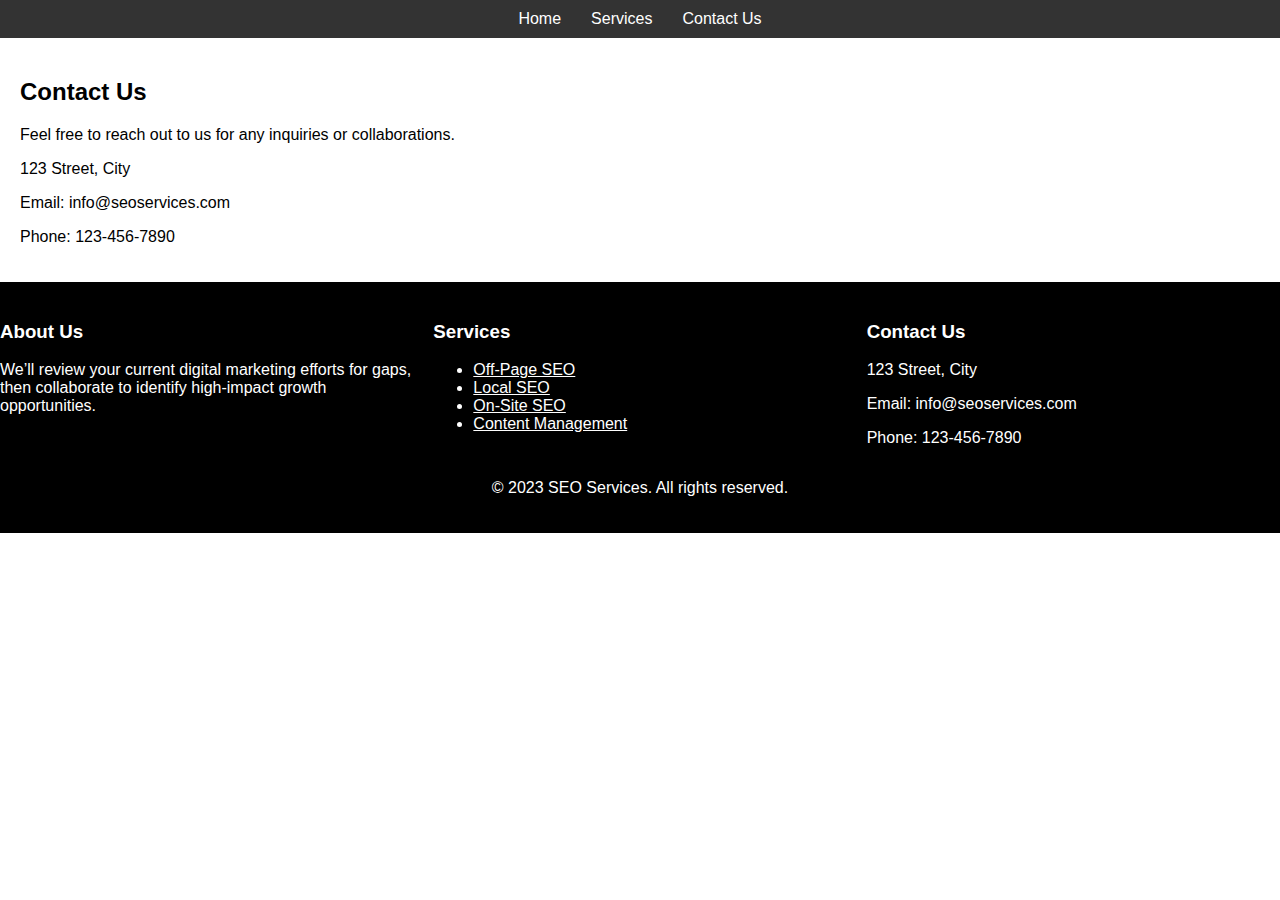
==== contact.html @ 9f5b66b6 "my qabil bano project initial commit" ====
<!DOCTYPE html>
<html lang="en">
  <head>
    <meta charset="UTF-8" />
    <meta name="viewport" content="width=device-width, initial-scale=1.0" />
    <title>SEO Services - Contact Us</title>
    <link rel="stylesheet" href="./style.css" />
  </head>

  <body>
    <header>
      <div class="container-fluid p-0">
        <nav class="custom-nav">
          <ul class="custom-flex">
            <li><a class="nav-btn" href="index.html">Home</a></li>
            <li><a class="nav-btn" href="services.html">Services</a></li>
            <li><a class="nav-btn" href="contact.html">Contact Us</a></li>
          </ul>
        </nav>
      </div>
    </header>

    <main>
      <section id="contact">
        <div class="container">
          <h2>Contact Us</h2>
          <p>
            Feel free to reach out to us for any inquiries or collaborations.
          </p>
          <p>123 Street, City</p>
          <p>Email: info@seoservices.com</p>
          <p>Phone: 123-456-7890</p>
        </div>
      </section>
    </main>

    <footer>
      <div class="container">
        <div class="footer-grid">
          <div class="footer-col">
            <h3>About Us</h3>
            <p class="lund">
              We’ll review your current digital marketing efforts for gaps, then
              collaborate to identify high-impact growth opportunities.
            </p>
          </div>
          <div class="footer-col">
            <h3>Services</h3>
            <ul>
              <li><a href="services.html">Off-Page SEO</a></li>
              <li><a href="services.html">Local SEO</a></li>
              <li><a href="services.html">On-Site SEO</a></li>
              <li><a href="services.html">Content Management</a></li>
            </ul>
          </div>
          <div class="footer-col">
            <h3>Contact Us</h3>
            <p>123 Street, City</p>
            <p>Email: info@seoservices.com</p>
            <p>Phone: 123-456-7890</p>
          </div>
        </div>
        <p>&copy; 2023 SEO Services. All rights reserved.</p>
      </div>
    </footer>
  </body>
</html>
---- style.css ----
body {
  font-family: Arial, sans-serif;
  margin: 0;
  padding: 0;
  box-sizing: border-box;
}

.flex-container {
  max-width: 500px;
  margin: 0 auto;
  padding: 100px;
}
a{color: #fff;

}
header {
  background-color: #333;
  color: #fff;
  padding: 10px 0;
  text-align: center;
}

.custom-nav {
  display: flex;
  justify-content: center;
}

.logo{
  height: 40px;
  width:40px ;
}
.custom-flex {
  list-style: none;
  display: flex;
  margin: 0;
  padding: 0;
}

.custom-flex li {
  margin: 0 15px;
}

.nav-btn {
  text-decoration: none;
  color: #fff;
}

main {
  padding: 20px;
}

footer {
  background-color: black;
  color: #fff;
  padding: 20px 0;
  text-align: center;
}

.footer-grid {
  display: flex;
  flex-wrap: wrap;
  justify-content: space-between;
  gap: 20px;
}

.footer-col {
  flex: 1;
  text-align: left;
}

.logo-size{
  width: 300px !important;
  height: 70px !important;
}

.logo-img{
  width: 270px;
  height: 60px;
  object-fit: cover;
}

.caro-div{
  height: 400px !important;
  width: 100% !important;
}

.caro-height{
  height: 400px !important;
  width: inherit !important;
  object-fit: contain !important;
}

/* cards code  */
.card {
  margin: 2rem 1rem 2rem 1rem;
  border: none;
  border-radius: 0px;
  box-shadow: -2px 1px 8px 1px lightgrey; 
}

.portfolio-card__image {
  max-height: 13rem;
}

.portfolio-card__title {
  font-family: 'Barlow Condensed', sans-serif;
  font-size: 2rem;
  text-transform: uppercase;
}

.portfolio-card__category {
  font-family: 'Barlow Condensed', sans-serif;
  font-size: 1rem;
  text-transform: uppercase;
}

.portfolio-card__category__offices {
  color: red;
}

.portfolio-card__category__industrial {
  color: blue;
}

.portfolio-card__category__retail {
  color: green;
}

.portfolio-card__text {
  font-family: 'Abel', sans-serif;
  font-size: 1rem;
}

.portfolio-card__stage {
  color: white;
  text-transform: uppercase;
  padding: 6px;
  font-family: 'Barlow Condensed', sans-serif;
}

.portfolio-card__stage__icon {
  margin-right: 5px;
}

.portfolio-card__stage__complete {
  background-color: green;
}

.portfolio-card__stage__construction {
  background-color: red;
}

.portfolio-card__stage__planning {
  background-color: lightblue;
}

.portfolio-card__link {
  font-family: 'Barlow Condensed', sans-serif;
  text-transform: uppercase;
  font-size: 0.8rem;
  color: grey;
  text-decoration: underline;
  transition: 0.3s;
}

.portfolio-card__link:hover {
  color: black;
}
/* cards code end */

.folio{
  font-size: 3rem;
  font-weight: 600;
  margin: 2rem 0rem;
}

.headings{
  font-size: 1rem;
  font-weight: 600;
  margin: 2rem 0rem;
}






/* Responsive Styles */
@media screen and (max-width: 768px) {
  .custom-flex {
    flex-direction: column;
    align-items: center;
  }

  .custom-flex li {
    margin: 10px 0;
  }

  .footer-grid {
    justify-content: center;
  }
}
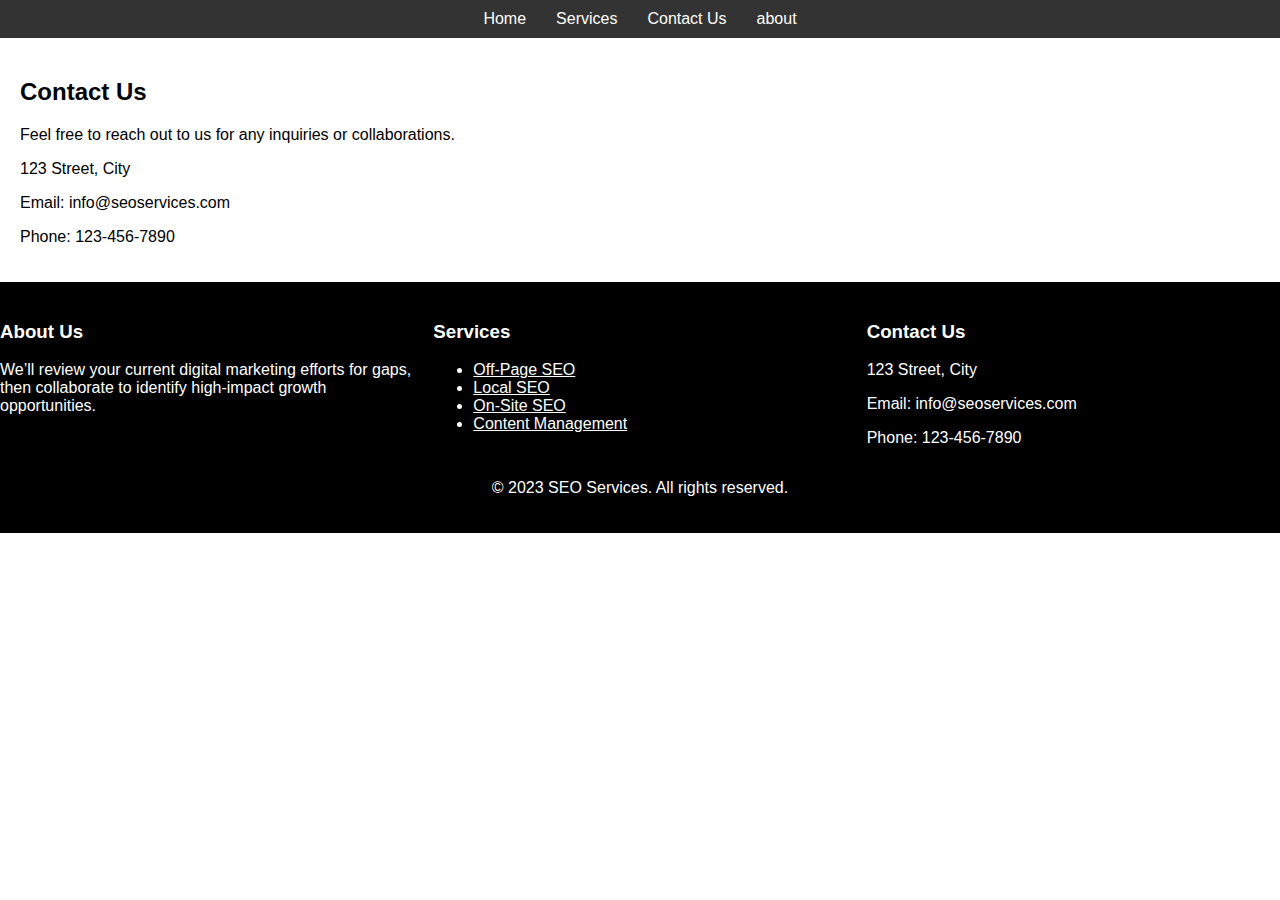
==== commit 3b72703a: "new chnages" ====
--- a/contact.html
+++ b/contact.html
@@ -15,6 +15,7 @@
             <li><a class="nav-btn" href="index.html">Home</a></li>
             <li><a class="nav-btn" href="services.html">Services</a></li>
             <li><a class="nav-btn" href="contact.html">Contact Us</a></li>
+            <li><a class="nav-btn" href="about.html">about</a></li>
           </ul>
         </nav>
       </div>
